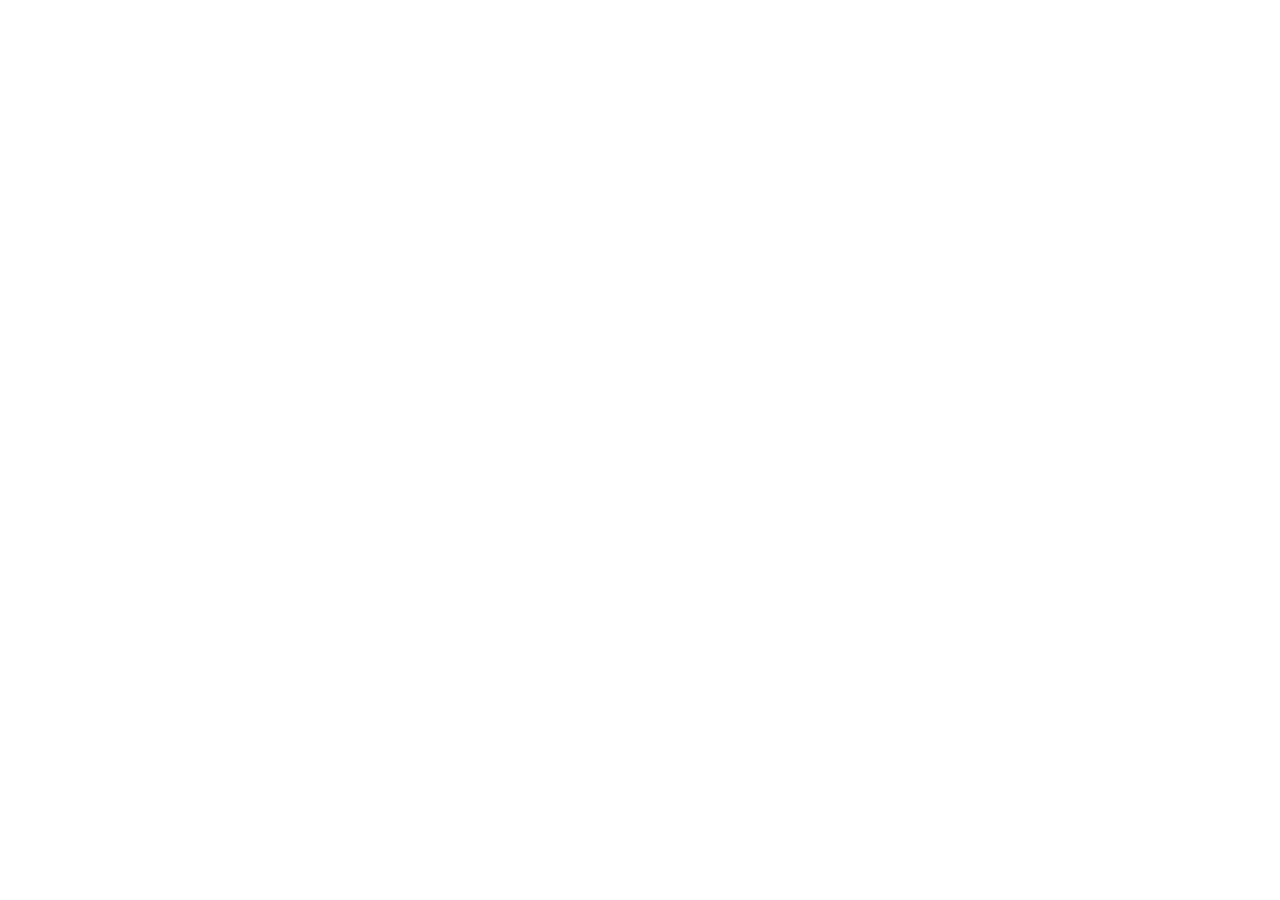
==== web/index.html @ 7aaa065d "story-1293: Bootstrap Flutter project scaffold with domain models, routing, theme, and providers - f" ====
<!DOCTYPE html>
<html>
<head>
  <!--
    If you are serving your web app in a path other than the root, change the
    href value below to reflect the base path you are serving from.

    The path provided below has to start and end with a slash "/" in order for
    it to work correctly.

    For more details:
    * https://developer.mozilla.org/en-US/docs/Web/HTML/Element/base

    This is a placeholder for base href that will be replaced by the value of
    the `--base-href` argument provided to `flutter build`.
  -->
  <base href="$FLUTTER_BASE_HREF">

  <meta charset="UTF-8">
  <meta content="IE=Edge" http-equiv="X-UA-Compatible">
  <meta name="description" content="A new Flutter project.">

  <!-- iOS meta tags & icons -->
  <meta name="mobile-web-app-capable" content="yes">
  <meta name="apple-mobile-web-app-status-bar-style" content="black">
  <meta name="apple-mobile-web-app-title" content="auralink">
  <link rel="apple-touch-icon" href="icons/Icon-192.png">

  <!-- Favicon -->
  <link rel="icon" type="image/png" href="favicon.png"/>

  <title>auralink</title>
  <link rel="manifest" href="manifest.json">
</head>
<body>
  <!--
    You can customize the "flutter_bootstrap.js" script.
    This is useful to provide a custom configuration to the Flutter loader
    or to give the user feedback during the initialization process.

    For more details:
    * https://docs.flutter.dev/platform-integration/web/initialization
  -->
  <script src="flutter_bootstrap.js" async></script>
</body>
</html>
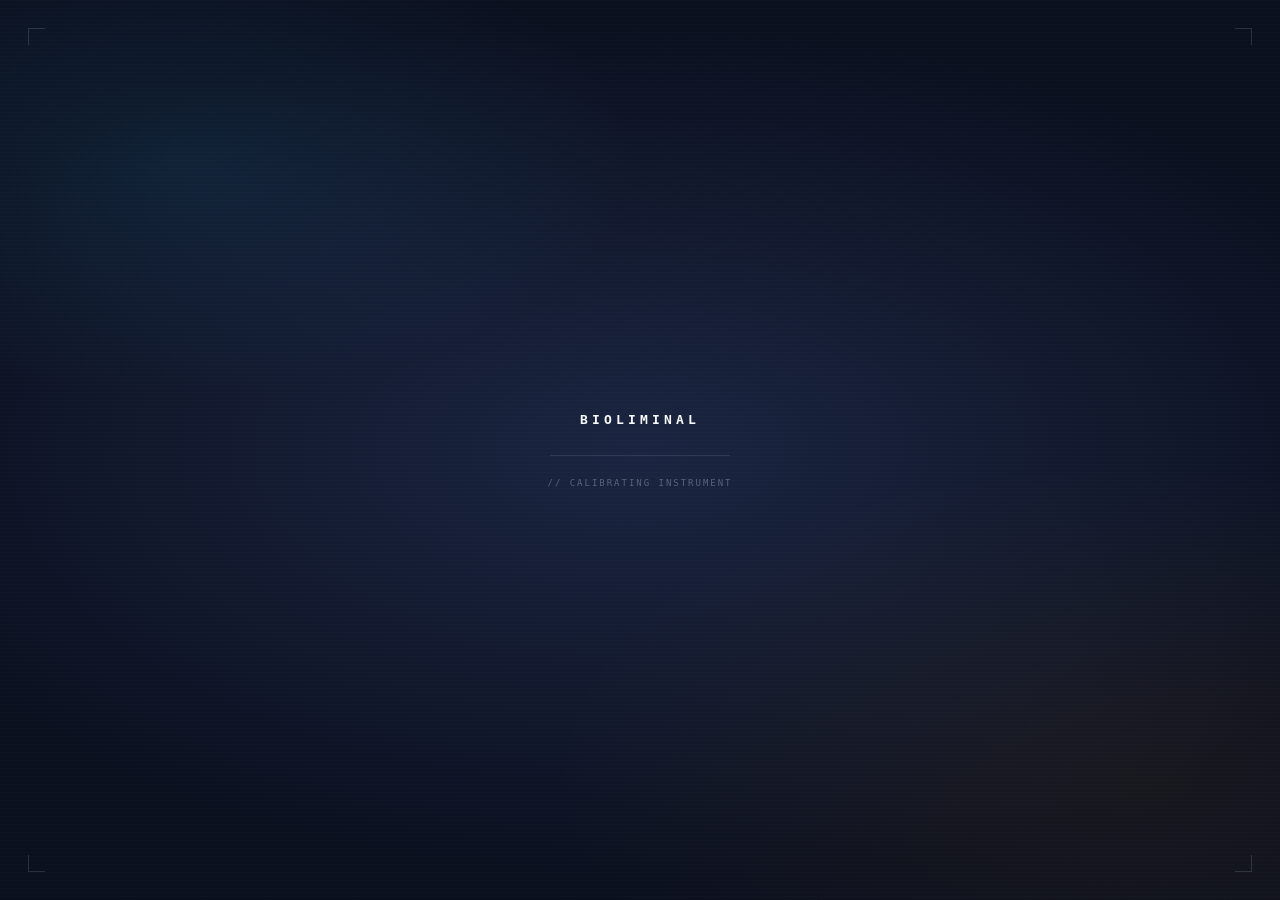
==== commit d4e1b6f5: "feat: add waitlist + secondary landing pages (system/science/demo/code) Adds the four secondary land" ====
--- a/web/index.html
+++ b/web/index.html
@@ -18,29 +18,133 @@
 
   <meta charset="UTF-8">
   <meta content="IE=Edge" http-equiv="X-UA-Compatible">
-  <meta name="description" content="A new Flutter project.">
+  <meta name="description" content="Bioliminal: AI-powered movement screening and fascial chain mapping. Clinical-grade biomechanics analysis in your pocket.">
+
+  <!-- Open Graph / Facebook -->
+  <meta property="og:type" content="website">
+  <meta property="og:url" content="https://bioliminal.app/">
+  <meta property="og:title" content="Bioliminal | Redefine Movement">
+  <meta property="og:description" content="AI-powered biomechanics tracing compensations to their fascial root cause.">
+  <meta property="og:image" content="https://bioliminal.app/assets/og-image.png">
+
+  <!-- Twitter -->
+  <meta property="twitter:card" content="summary_large_image">
+  <meta property="twitter:url" content="https://bioliminal.app/">
+  <meta property="twitter:title" content="Bioliminal | Redefine Movement">
+  <meta property="twitter:description" content="AI-powered biomechanics tracing compensations to their fascial root cause.">
+  <meta property="twitter:image" content="https://bioliminal.app/assets/og-image.png">
 
   <!-- iOS meta tags & icons -->
   <meta name="mobile-web-app-capable" content="yes">
   <meta name="apple-mobile-web-app-status-bar-style" content="black">
-  <meta name="apple-mobile-web-app-title" content="auralink">
+  <meta name="apple-mobile-web-app-title" content="Bioliminal">
   <link rel="apple-touch-icon" href="icons/Icon-192.png">
 
   <!-- Favicon -->
   <link rel="icon" type="image/png" href="favicon.png"/>
 
-  <title>auralink</title>
+  <title>Bioliminal | Redefine Movement</title>
   <link rel="manifest" href="manifest.json">
+
+  <style>
+    html, body { margin: 0; padding: 0; height: 100%; background: #0A0F1E; }
+    body { font-family: 'SF Mono', 'JetBrains Mono', Menlo, Monaco, Consolas, monospace; color: #F8FAFC; }
+
+    #bootstrap {
+      position: fixed; inset: 0;
+      display: flex; align-items: center; justify-content: center;
+      background:
+        radial-gradient(ellipse 55% 40% at 14% 18%, rgba(56, 189, 248, 0.09) 0%, transparent 65%),
+        radial-gradient(ellipse 65% 50% at 88% 86%, rgba(245, 158, 11, 0.055) 0%, transparent 70%),
+        radial-gradient(ellipse 80% 60% at 50% 50%, #1A2440 0%, #0A0F1E 80%);
+      z-index: 9999;
+      overflow: hidden;
+      opacity: 1; transition: opacity 400ms ease-out;
+    }
+    #bootstrap.done { opacity: 0; pointer-events: none; }
+
+    /* Analog grain — fractal noise at low opacity, overlay blend */
+    #bootstrap::before {
+      content: ''; position: absolute; inset: 0; pointer-events: none;
+      background-image: url("data:image/svg+xml;utf8,<svg xmlns='http://www.w3.org/2000/svg' width='220' height='220'><filter id='n'><feTurbulence type='fractalNoise' baseFrequency='0.92' numOctaves='2' stitchTiles='stitch'/></filter><rect width='220' height='220' filter='url(%23n)' opacity='0.6'/></svg>");
+      opacity: 0.07; mix-blend-mode: overlay;
+    }
+
+    /* CRT-style hairline scanlines */
+    #bootstrap::after {
+      content: ''; position: absolute; inset: 0; pointer-events: none;
+      background-image: repeating-linear-gradient(
+        0deg,
+        transparent 0 3px,
+        rgba(148, 163, 184, 0.018) 3px 4px
+      );
+    }
+
+    .bl-core {
+      position: relative; z-index: 2;
+      display: flex; flex-direction: column; align-items: center;
+    }
+    .bl-mark {
+      font-size: 13px; font-weight: 600;
+      letter-spacing: 0.32em; color: #F8FAFC;
+      margin-bottom: 28px;
+    }
+    .bl-scan {
+      position: relative; width: 180px; height: 1px;
+      background: rgba(148, 163, 184, 0.18); overflow: hidden;
+    }
+    .bl-scan::after {
+      content: ''; position: absolute; top: 0; left: -40%;
+      width: 40%; height: 100%;
+      background: linear-gradient(90deg, transparent, #38BDF8, transparent);
+      animation: bl-sweep 1.4s cubic-bezier(0.4, 0, 0.2, 1) infinite;
+    }
+    .bl-meta {
+      margin-top: 22px;
+      font-size: 9px; letter-spacing: 0.22em;
+      color: rgba(148, 163, 184, 0.5); text-transform: uppercase;
+    }
+
+    /* Registration brackets — instrument panel corners */
+    .bl-corner {
+      position: absolute; width: 16px; height: 16px;
+      border-color: rgba(148, 163, 184, 0.22); border-style: solid; z-index: 2;
+    }
+    .bl-corner.tl { top: 28px; left: 28px; border-width: 1px 0 0 1px; }
+    .bl-corner.tr { top: 28px; right: 28px; border-width: 1px 1px 0 0; }
+    .bl-corner.bl { bottom: 28px; left: 28px; border-width: 0 0 1px 1px; }
+    .bl-corner.br { bottom: 28px; right: 28px; border-width: 0 1px 1px 0; }
+
+    @keyframes bl-sweep {
+      0% { left: -40%; }
+      100% { left: 100%; }
+    }
+    @media (prefers-reduced-motion: reduce) {
+      .bl-scan::after { animation: none; opacity: 0.4; }
+    }
+  </style>
 </head>
 <body>
-  <!--
-    You can customize the "flutter_bootstrap.js" script.
-    This is useful to provide a custom configuration to the Flutter loader
-    or to give the user feedback during the initialization process.
+  <div id="bootstrap">
+    <span class="bl-corner tl"></span>
+    <span class="bl-corner tr"></span>
+    <span class="bl-corner bl"></span>
+    <span class="bl-corner br"></span>
+    <div class="bl-core">
+      <div class="bl-mark">BIOLIMINAL</div>
+      <div class="bl-scan"></div>
+      <div class="bl-meta">// calibrating instrument</div>
+    </div>
+  </div>
 
-    For more details:
-    * https://docs.flutter.dev/platform-integration/web/initialization
-  -->
+  <script>
+    window.addEventListener('flutter-first-frame', function () {
+      var el = document.getElementById('bootstrap');
+      if (!el) return;
+      el.classList.add('done');
+      setTimeout(function () { el.remove(); }, 500);
+    });
+  </script>
   <script src="flutter_bootstrap.js" async></script>
 </body>
 </html>
